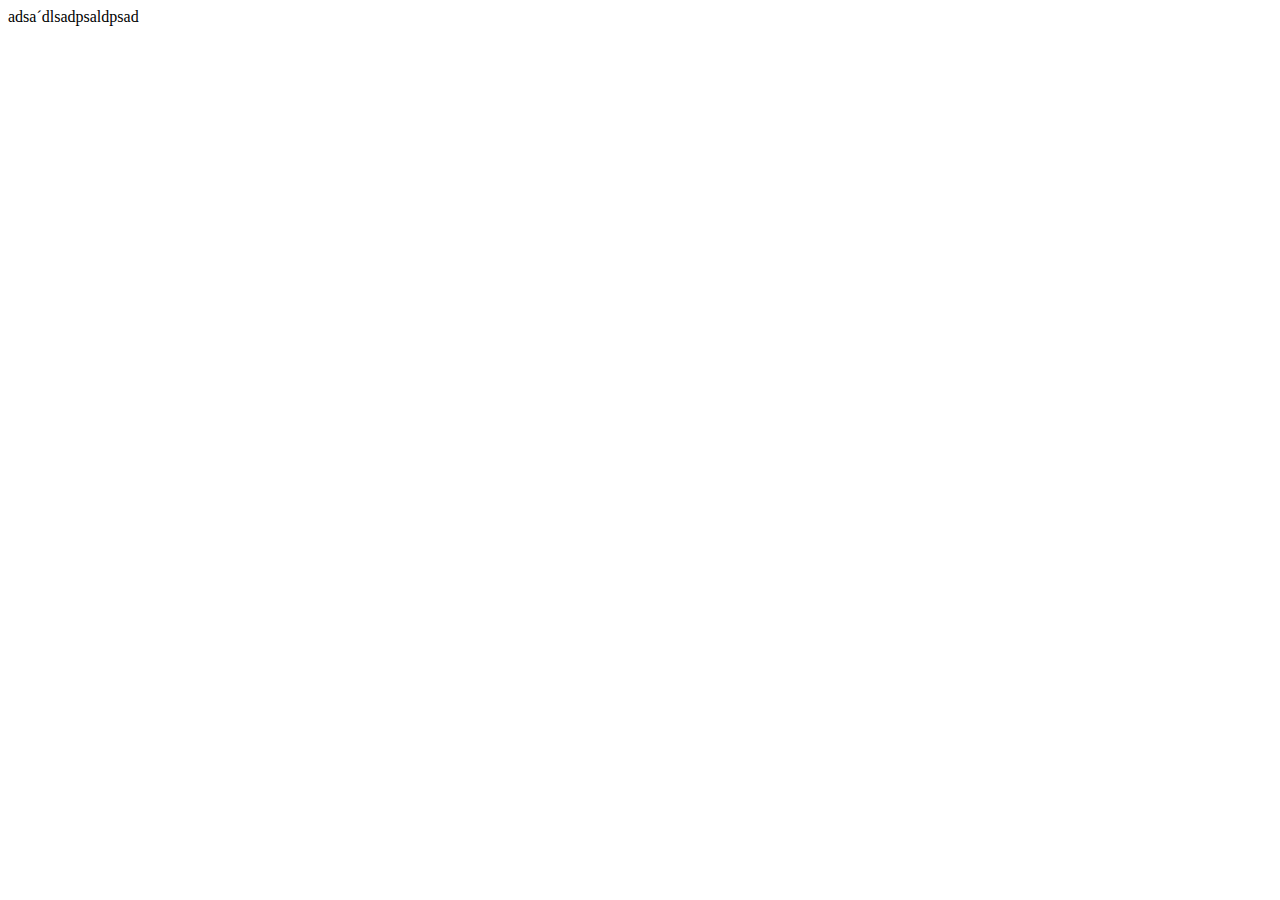
==== index.html @ fe36257d "primer commit" ====
<!DOCTYPE html>
<html lang="en">
<head>
    <meta charset="UTF-8">
    <meta name="viewport" content="width=device-width, initial-scale=1.0">
    <title>Document</title>
</head>
<body>
    adsa´dlsadpsaldpsad
</body>
</html>
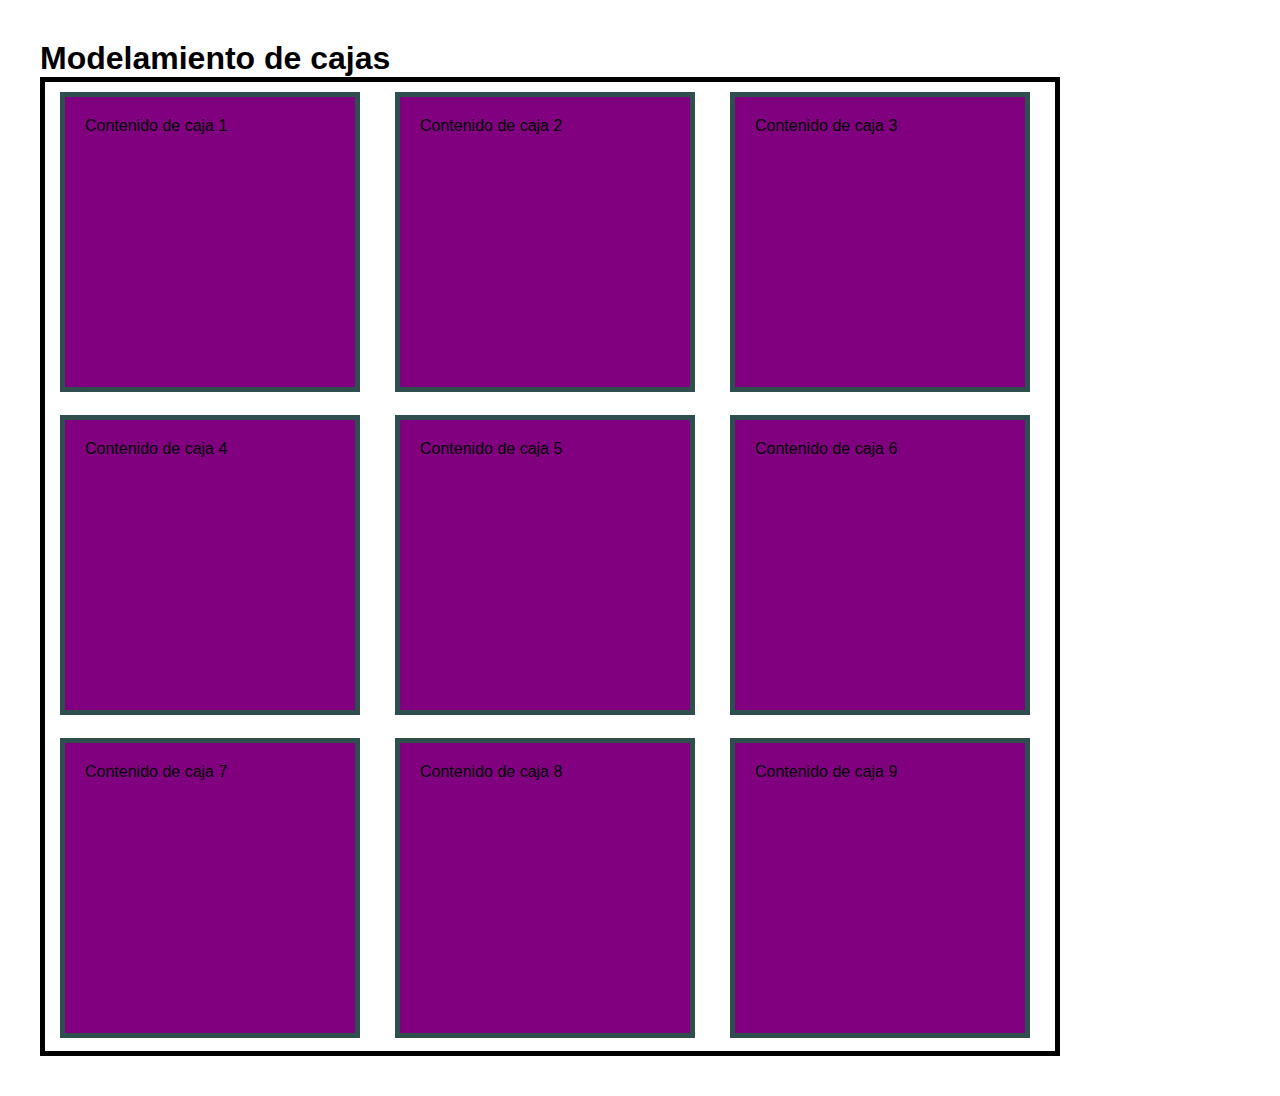
==== commit fa211512: "clearfix" ====
--- a/index.html
+++ b/index.html
@@ -3,9 +3,40 @@
 <head>
     <meta charset="UTF-8">
     <meta name="viewport" content="width=device-width, initial-scale=1.0">
+    <link rel="stylesheet" href="css/style.css">
     <title>Document</title>
 </head>
 <body>
-    adsa´dlsadpsaldpsad
+    <h1>Modelamiento de cajas</h1>
+    <section id="cajas">
+        <div class="caja">
+            <p>Contenido de caja 1</p>
+        </div>
+        <div class="caja">
+            <p>Contenido de caja 2</p>
+        </div>
+        <div class="caja">
+            <p>Contenido de caja 3</p>
+        </div>
+        <div class="caja">
+            <p>Contenido de caja 4</p>
+        </div>
+        <div class="caja">
+            <p>Contenido de caja 5</p>
+        </div>
+        <div class="caja">
+            <p>Contenido de caja 6</p>
+        </div>
+        <div class="caja">
+            <p>Contenido de caja 7</p>
+        </div>
+        <div class="caja">
+            <p>Contenido de caja 8</p>
+        </div>
+        <div class="caja">
+            <p>Contenido de caja 9</p>
+        </div>
+        <div class="clearfix"></div>
+    </section>
 </body>
 </html>--- a/css/style.css
+++ b/css/style.css
@@ -0,0 +1,35 @@
+*{
+    margin: 0;
+    padding: 0;
+    text-decoration: none;
+    font-family: Verdana, Geneva, Tahoma, sans-serif;
+}
+
+body{
+    padding: 40px;
+}
+
+#cajas{
+    max-width: 1010px;
+    border: 5px solid black;
+}
+
+.caja{
+    width: 250px;
+    height: 250px;
+    background-color: purple;
+    border: 5px solid darkslategray;
+    margin: 15px 15px 15px 15px;
+    margin-top: 10px;
+    margin-left: 15px;
+    margin-right: 20px;
+    margin-bottom: 13px;
+    padding: 20px;
+    float: left;
+    display: block;
+}
+
+.clearfix{
+    float: none;
+    clear: both;
+}